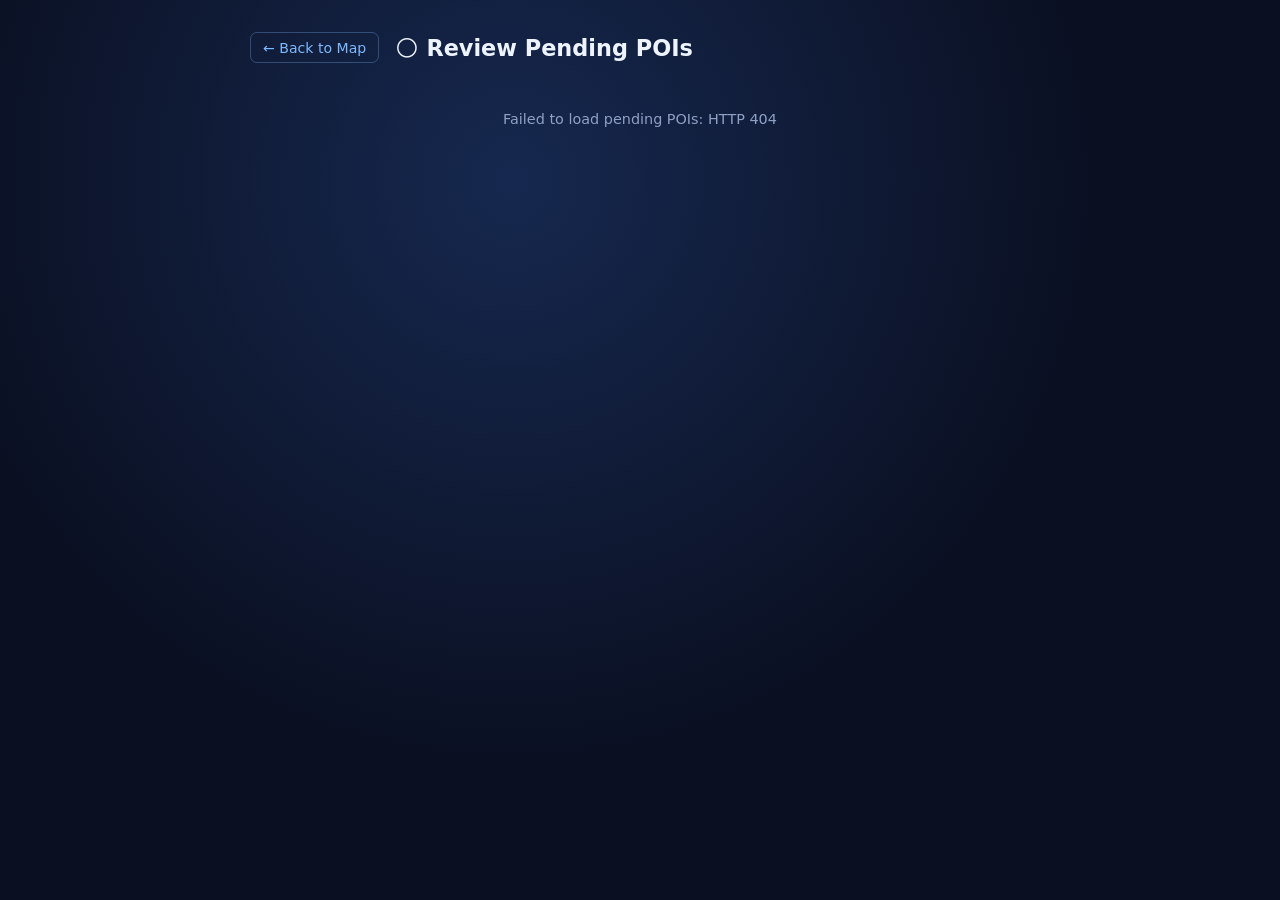
==== review.html @ 80b4c594 "Full-screen moon interface with right-click POI creation and review workflow - Moon globe now fills " ====
<!doctype html>
<html lang="en">
  <head>
    <meta charset="UTF-8" />
    <meta name="viewport" content="width=device-width, initial-scale=1.0" />
    <title>Moon Mapper — Review POIs</title>
    <style>
      :root {
        color-scheme: dark;
        font-family: Inter, system-ui, -apple-system, Segoe UI, Roboto, sans-serif;
        --bg: #0a1022;
        --panel: #101932;
        --muted: #8ea1c5;
        --accent: #7eb8ff;
        --accent-2: #6df0c2;
      }

      * { box-sizing: border-box; }

      body {
        margin: 0;
        background: radial-gradient(circle at 40% 20%, #16284f 0%, var(--bg) 55%);
        color: #edf3ff;
        min-height: 100vh;
        padding: 2rem 1rem 3rem;
      }

      .page { max-width: 780px; margin: auto; }

      header {
        display: flex;
        align-items: center;
        gap: 1rem;
        margin-bottom: 2rem;
        flex-wrap: wrap;
      }

      header h1 { margin: 0; font-size: 1.4rem; }

      .back-link {
        color: var(--accent);
        text-decoration: none;
        font-size: 0.88rem;
        padding: 0.42rem 0.75rem;
        border: 1px solid rgba(126, 184, 255, 0.3);
        border-radius: 7px;
        transition: filter 0.15s;
      }

      .back-link:hover { filter: brightness(1.25); }

      .status-bar {
        text-align: center;
        padding: 1rem;
        font-size: 0.9rem;
        color: var(--muted);
        margin-bottom: 0.5rem;
      }

      .poi-list { display: grid; gap: 1.4rem; }

      .poi-card {
        background: var(--panel);
        border: 1px solid rgba(126, 184, 255, 0.16);
        border-radius: 14px;
        padding: 1.1rem 1.3rem;
      }

      .poi-card h2 { margin: 0 0 0.35rem; font-size: 1.1rem; }

      .poi-meta {
        color: #b8cffb;
        font-size: 0.85rem;
        margin: 0.15rem 0;
      }

      .poi-desc {
        color: #d4e4ff;
        margin: 0.55rem 0;
        font-size: 0.92rem;
        line-height: 1.5;
      }

      .poi-links { margin: 0.4rem 0; }

      .poi-links a {
        color: var(--accent-2);
        display: block;
        font-size: 0.88rem;
        word-break: break-all;
      }

      .poi-files { margin-top: 0.5rem; display: flex; flex-wrap: wrap; gap: 0.5rem; }

      .poi-files img {
        max-width: 180px;
        max-height: 140px;
        object-fit: cover;
        border-radius: 8px;
        border: 1px solid rgba(126, 184, 255, 0.15);
      }

      .poi-files a {
        color: #b8cffb;
        font-size: 0.88rem;
        align-self: center;
      }

      .card-actions {
        display: flex;
        gap: 0.7rem;
        margin-top: 1rem;
      }

      button {
        border: 0;
        border-radius: 8px;
        padding: 0.5rem 1.1rem;
        cursor: pointer;
        font-size: 0.9rem;
        font-family: inherit;
      }

      button:hover { filter: brightness(1.12); }

      .btn-approve {
        background: linear-gradient(120deg, #1a6f4a, #29b37a);
        color: white;
      }

      .btn-reject {
        background: linear-gradient(120deg, #6b1a28, #c43355);
        color: white;
      }

      .badge {
        display: inline-block;
        font-size: 0.75rem;
        padding: 0.2rem 0.5rem;
        border-radius: 99px;
        background: rgba(126, 184, 255, 0.15);
        color: var(--accent);
        margin-left: 0.5rem;
        vertical-align: middle;
      }
    </style>
  </head>
  <body>
    <div class="page">
      <header>
        <a href="/" class="back-link">← Back to Map</a>
        <h1>🌕 Review Pending POIs</h1>
      </header>

      <div id="statusBar" class="status-bar">Loading pending POIs…</div>
      <div id="poiList" class="poi-list"></div>
    </div>

    <script>
      const statusBar = document.getElementById('statusBar');
      const listEl    = document.getElementById('poiList');
      let pendingCount = 0;

      async function loadPending() {
        try {
          const res = await fetch('/api/pois/pending');
          if (!res.ok) throw new Error(`HTTP ${res.status}`);
          const data = await res.json();
          const pois = data.pois || [];
          pendingCount = pois.length;
          render(pois);
        } catch (err) {
          statusBar.textContent = 'Failed to load pending POIs: ' + err.message;
        }
      }

      function render(pois) {
        listEl.innerHTML = '';
        updateStatusBar();
        if (pois.length === 0) return;
        for (const poi of pois) listEl.appendChild(buildCard(poi));
      }

      function updateStatusBar() {
        statusBar.textContent = pendingCount === 0
          ? 'No pending POIs — all caught up!'
          : `${pendingCount} pending POI${pendingCount !== 1 ? 's' : ''} awaiting review`;
      }

      function buildCard(poi) {
        const card = document.createElement('div');
        card.className = 'poi-card';
        card.id = `card-${poi.id}`;

        const titleEl = document.createElement('h2');
        titleEl.textContent = poi.name;
        card.appendChild(titleEl);

        const metaEl = document.createElement('p');
        metaEl.className = 'poi-meta';
        metaEl.textContent = `Lat ${poi.lat.toFixed(1)}°, Lon ${poi.lon.toFixed(1)}°`;
        card.appendChild(metaEl);

        if (poi.description) {
          const descEl = document.createElement('p');
          descEl.className = 'poi-desc';
          descEl.textContent = poi.description;
          card.appendChild(descEl);
        }

        const safeLinks = (poi.links || []).filter(l => /^https?:\/\//i.test(l));
        if (safeLinks.length) {
          const linksEl = document.createElement('div');
          linksEl.className = 'poi-links';
          for (const url of safeLinks) {
            const a = document.createElement('a');
            a.href = url;
            a.textContent = url;
            a.target = '_blank';
            a.rel = 'noreferrer noopener';
            linksEl.appendChild(a);
          }
          card.appendChild(linksEl);
        }

        if (poi.files?.length) {
          const filesEl = document.createElement('div');
          filesEl.className = 'poi-files';
          for (const f of poi.files) {
            if (f.type.startsWith('image/')) {
              const img = document.createElement('img');
              img.src = f.dataUrl;
              img.alt = f.name;
              filesEl.appendChild(img);
            } else {
              const a = document.createElement('a');
              a.href = f.dataUrl;
              a.textContent = '📎 ' + f.name;
              a.download = f.name;
              filesEl.appendChild(a);
            }
          }
          card.appendChild(filesEl);
        }

        const actions = document.createElement('div');
        actions.className = 'card-actions';

        const approveBtn = document.createElement('button');
        approveBtn.className = 'btn-approve';
        approveBtn.textContent = '✓ Approve';
        approveBtn.addEventListener('click', () => approvePoi(poi.id, card));

        const rejectBtn = document.createElement('button');
        rejectBtn.className = 'btn-reject';
        rejectBtn.textContent = '✕ Reject';
        rejectBtn.addEventListener('click', () => rejectPoi(poi.id, card));

        actions.appendChild(approveBtn);
        actions.appendChild(rejectBtn);
        card.appendChild(actions);

        return card;
      }

      async function approvePoi(id, card) {
        try {
          const res = await fetch(`/api/pois/${encodeURIComponent(id)}/approve`, { method: 'POST' });
          if (!res.ok) throw new Error(`HTTP ${res.status}`);
          card.remove();
          pendingCount--;
          updateStatusBar();
        } catch (err) {
          alert('Failed to approve: ' + err.message);
        }
      }

      async function rejectPoi(id, card) {
        if (!confirm('Permanently delete this POI?')) return;
        try {
          const res = await fetch(`/api/pois/${encodeURIComponent(id)}`, { method: 'DELETE' });
          if (!res.ok) throw new Error(`HTTP ${res.status}`);
          card.remove();
          pendingCount--;
          updateStatusBar();
        } catch (err) {
          alert('Failed to reject: ' + err.message);
        }
      }

      loadPending();
    </script>
  </body>
</html>
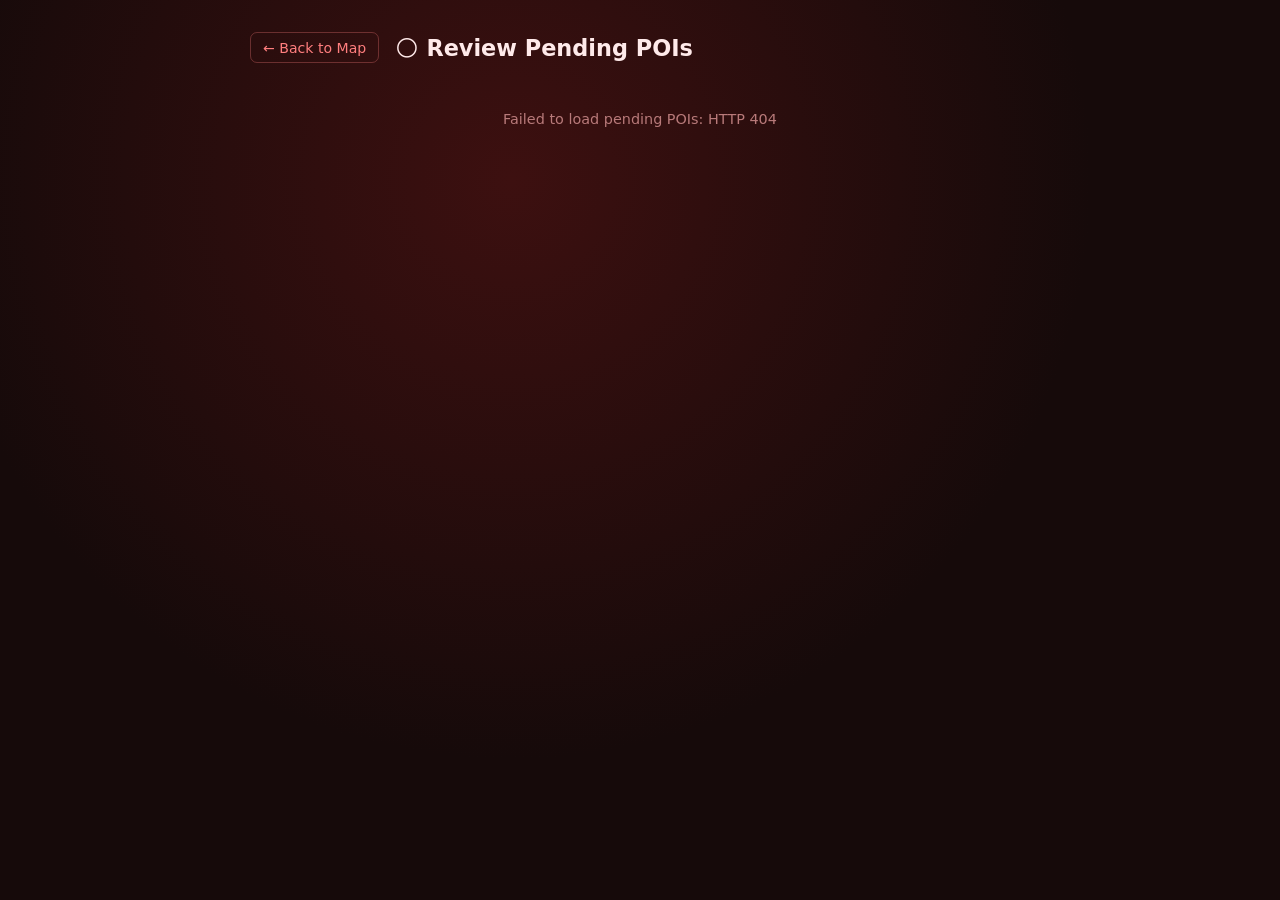
==== commit bbad677a: "Retheme review page to red for visual distinction Swaps the blue colour palette for deep crimson/red" ====
--- a/review.html
+++ b/review.html
@@ -8,19 +8,19 @@
       :root {
         color-scheme: dark;
         font-family: Inter, system-ui, -apple-system, Segoe UI, Roboto, sans-serif;
-        --bg: #0a1022;
-        --panel: #101932;
-        --muted: #8ea1c5;
-        --accent: #7eb8ff;
-        --accent-2: #6df0c2;
+        --bg: #160a0a;
+        --panel: #221010;
+        --muted: #b87a7a;
+        --accent: #ff7e7e;
+        --accent-2: #f0a06d;
       }
 
       * { box-sizing: border-box; }
 
       body {
         margin: 0;
-        background: radial-gradient(circle at 40% 20%, #16284f 0%, var(--bg) 55%);
-        color: #edf3ff;
+        background: radial-gradient(circle at 40% 20%, #3d1010 0%, var(--bg) 55%);
+        color: #ffeaea;
         min-height: 100vh;
         padding: 2rem 1rem 3rem;
       }
@@ -42,7 +42,7 @@
         text-decoration: none;
         font-size: 0.88rem;
         padding: 0.42rem 0.75rem;
-        border: 1px solid rgba(126, 184, 255, 0.3);
+        border: 1px solid rgba(255, 126, 126, 0.3);
         border-radius: 7px;
         transition: filter 0.15s;
       }
@@ -61,7 +61,7 @@
 
       .poi-card {
         background: var(--panel);
-        border: 1px solid rgba(126, 184, 255, 0.16);
+        border: 1px solid rgba(255, 126, 126, 0.2);
         border-radius: 14px;
         padding: 1.1rem 1.3rem;
       }
@@ -69,13 +69,13 @@
       .poi-card h2 { margin: 0 0 0.35rem; font-size: 1.1rem; }
 
       .poi-meta {
-        color: #b8cffb;
+        color: #e8a0a0;
         font-size: 0.85rem;
         margin: 0.15rem 0;
       }
 
       .poi-desc {
-        color: #d4e4ff;
+        color: #f5d4d4;
         margin: 0.55rem 0;
         font-size: 0.92rem;
         line-height: 1.5;
@@ -97,11 +97,11 @@
         max-height: 140px;
         object-fit: cover;
         border-radius: 8px;
-        border: 1px solid rgba(126, 184, 255, 0.15);
+        border: 1px solid rgba(255, 126, 126, 0.2);
       }
 
       .poi-files a {
-        color: #b8cffb;
+        color: #e8a0a0;
         font-size: 0.88rem;
         align-self: center;
       }
@@ -138,7 +138,7 @@
         font-size: 0.75rem;
         padding: 0.2rem 0.5rem;
         border-radius: 99px;
-        background: rgba(126, 184, 255, 0.15);
+        background: rgba(255, 126, 126, 0.15);
         color: var(--accent);
         margin-left: 0.5rem;
         vertical-align: middle;
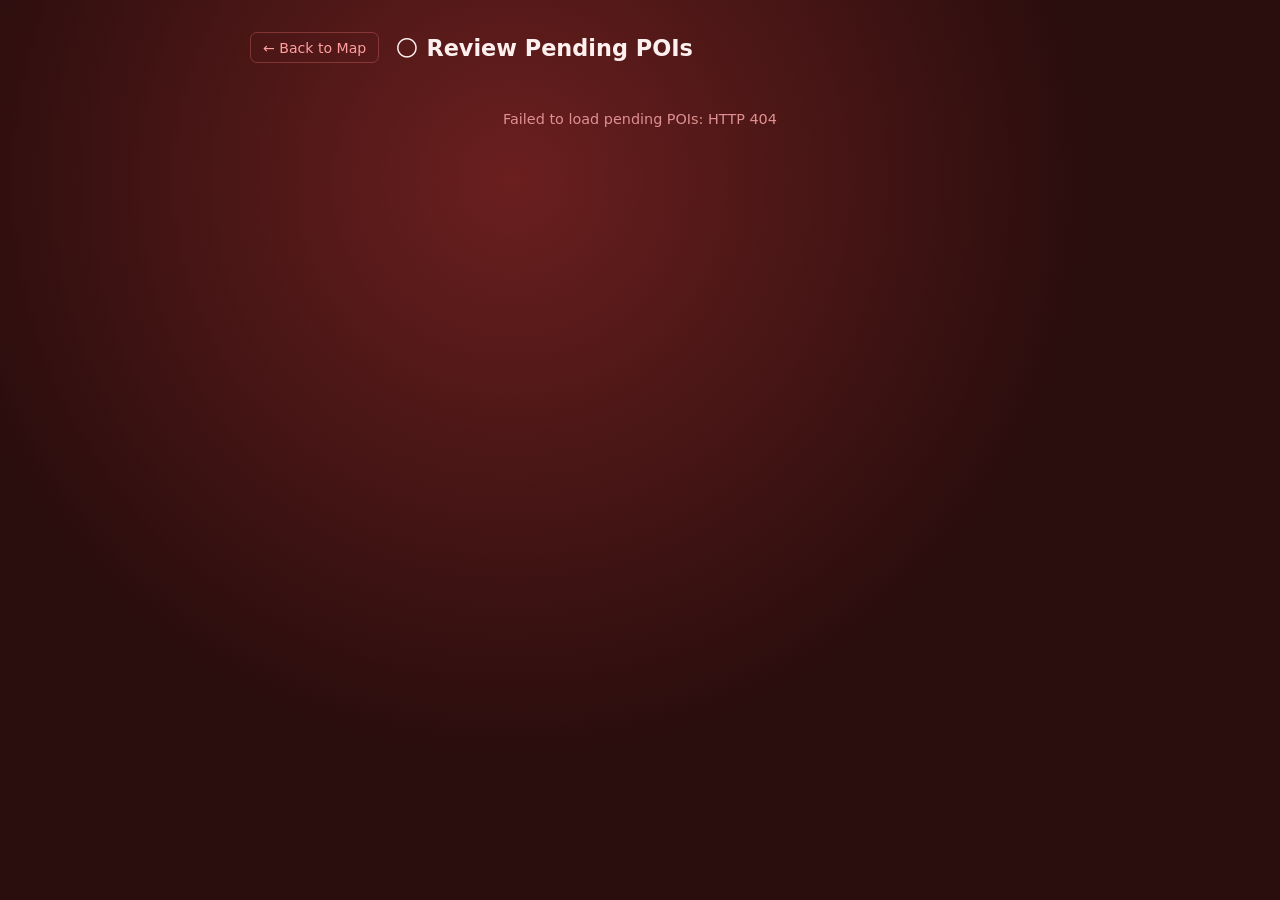
==== commit 7023b8cc: "Brighten red theme on review page https://claude.ai/code/session_013KUyqa9FqUJUAvYBVYcAQN" ====
--- a/review.html
+++ b/review.html
@@ -8,19 +8,19 @@
       :root {
         color-scheme: dark;
         font-family: Inter, system-ui, -apple-system, Segoe UI, Roboto, sans-serif;
-        --bg: #160a0a;
-        --panel: #221010;
-        --muted: #b87a7a;
-        --accent: #ff7e7e;
-        --accent-2: #f0a06d;
+        --bg: #2a0d0d;
+        --panel: #3d1515;
+        --muted: #e09090;
+        --accent: #ff9f9f;
+        --accent-2: #ffbe85;
       }
 
       * { box-sizing: border-box; }
 
       body {
         margin: 0;
-        background: radial-gradient(circle at 40% 20%, #3d1010 0%, var(--bg) 55%);
-        color: #ffeaea;
+        background: radial-gradient(circle at 40% 20%, #6b1f1f 0%, var(--bg) 55%);
+        color: #fff0f0;
         min-height: 100vh;
         padding: 2rem 1rem 3rem;
       }
